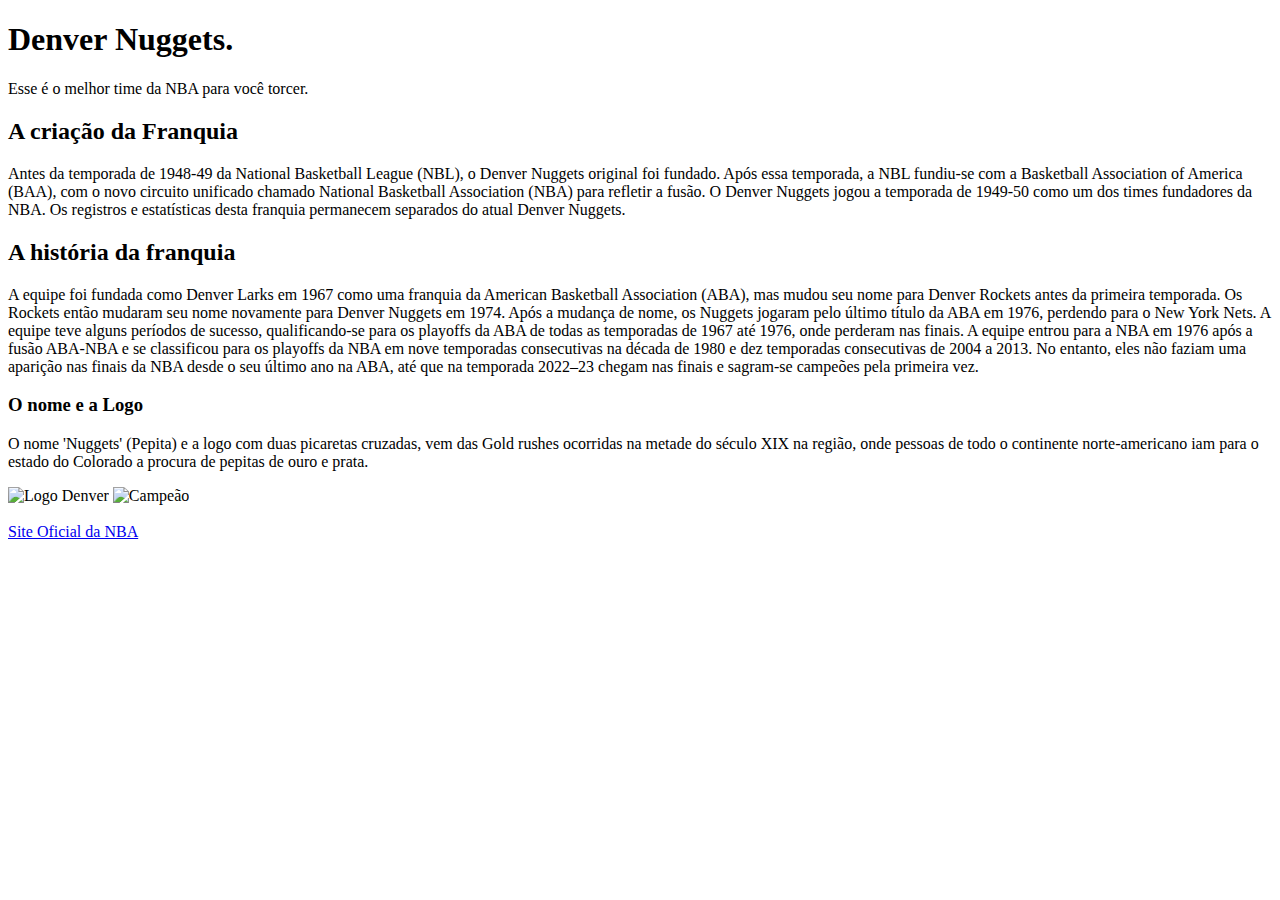
==== index.html @ c3c90781 "Denver.html" ====
<!DOCTYPE html>
<html lang="en"> 
 <head>
    <meta charset="UTF-8">
    <meta name="viewport" content="width=device-width, initial-scale=1.0">
    <title></title>
</head>
<body>
    <h1> Denver Nuggets.</h1>
    
    <p> Esse é o melhor time da NBA para você torcer. </p>
 <H2>A criação da Franquia</H2>
 <p>Antes da temporada de 1948-49 da National Basketball League (NBL),
 o Denver Nuggets original foi fundado. Após essa temporada,
a NBL fundiu-se com a Basketball Association of America (BAA),
com o novo circuito unificado chamado National Basketball Association
 (NBA) para refletir a fusão. O Denver Nuggets jogou a temporada de 1949-50
  como um dos times fundadores da NBA. Os registros e estatísticas
   desta franquia permanecem separados do atual Denver Nuggets.
 </p>
<H2>A história da franquia</H2>
<p> A equipe foi fundada como Denver Larks em 1967 como uma franquia da
     American Basketball Association (ABA), mas mudou seu nome para
      Denver Rockets antes da primeira temporada. Os Rockets então 
      mudaram seu nome novamente para Denver Nuggets em 1974. 
      Após a mudança de nome, os Nuggets jogaram pelo último título 
      da ABA em 1976, perdendo para o New York Nets.
    A equipe teve alguns períodos de sucesso, qualificando-se para os 
playoffs da ABA de todas as temporadas de 1967 até 1976, onde perderam
 nas finais. A equipe entrou para a NBA em 1976 após a fusão ABA-NBA
e se classificou para os playoffs da NBA em nove temporadas
consecutivas na década de 1980 e dez temporadas consecutivas de 2004
a 2013. No entanto, eles não faziam uma aparição nas finais da NBA
 desde o seu último ano na ABA, até que na temporada 2022–23 chegam nas
finais e sagram-se campeões pela primeira vez.</p>
<h3>O nome e a Logo </h3>
<p>O nome 'Nuggets' (Pepita) e a logo com duas picaretas cruzadas,
vem das Gold rushes ocorridas na metade do século XIX na região, 
onde pessoas de todo o continente norte-americano iam para o estado
 do Colorado a procura de pepitas de ouro e prata. </p>
    
    <img src="Denver.png" alt="Logo Denver">
    <img src="Titulo.webp" alt="Campeão">   
    
        <li></li>
        <a href="https://www.nba.com/" target="_blank">Site Oficial da NBA</a>
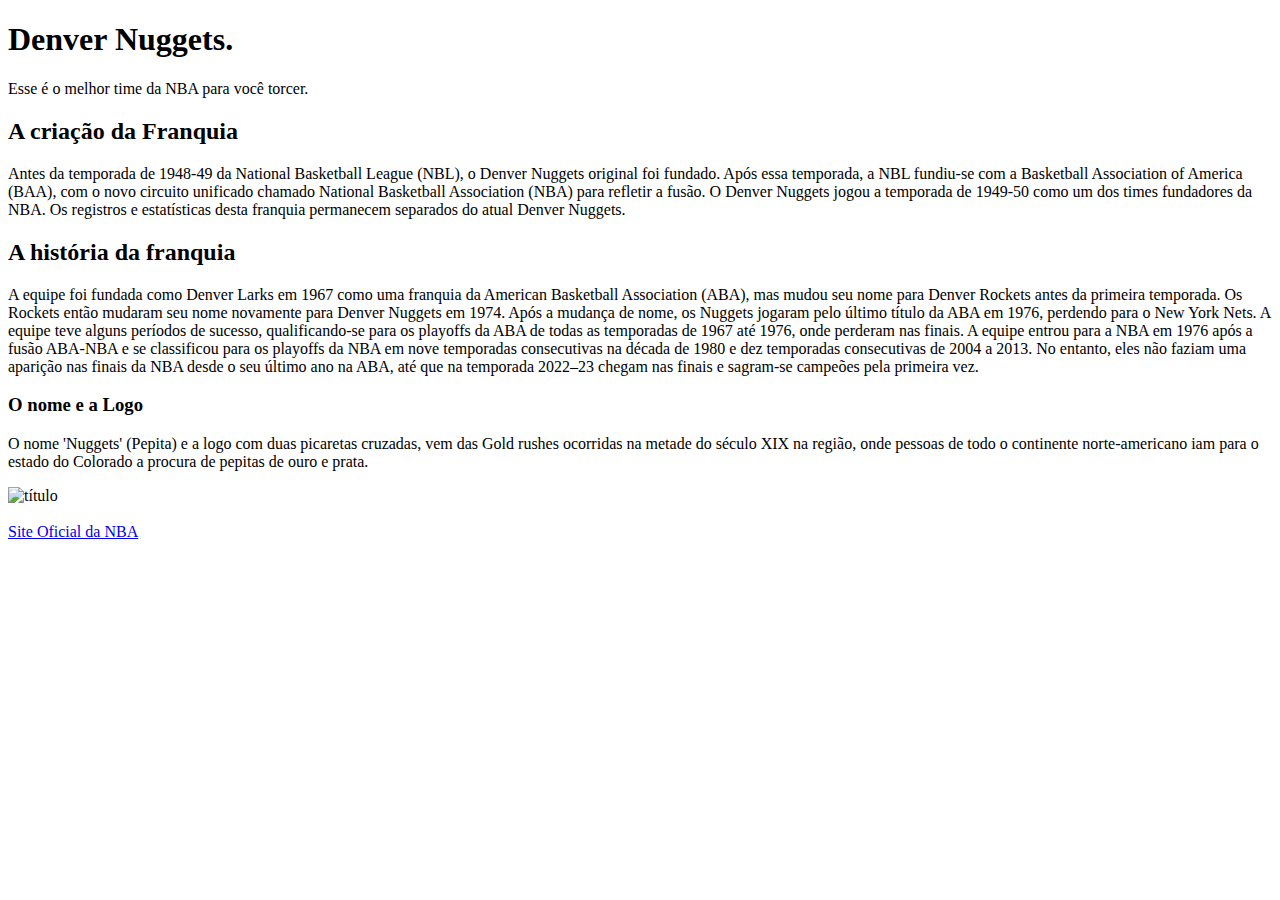
==== commit a538c8db: "Denver.html" ====
--- a/index.html
+++ b/index.html
@@ -1,6 +1,7 @@
 <!DOCTYPE html>
-<html lang="en"> 
+<html lang="PT-BR"> 
  <head>
+  <link rel="stylesheet" type="text/css" href="style.css" media="screen" />
     <meta charset="UTF-8">
     <meta name="viewport" content="width=device-width, initial-scale=1.0">
     <title></title>
@@ -38,11 +39,12 @@
 vem das Gold rushes ocorridas na metade do século XIX na região, 
 onde pessoas de todo o continente norte-americano iam para o estado
  do Colorado a procura de pepitas de ouro e prata. </p>
-    
-    <img src="Denver.png" alt="Logo Denver">
-    <img src="Titulo.webp" alt="Campeão">   
+ 
+ <img src="super denver.jpg" alt="título"> 
     
         <li></li>
-        <a href="https://www.nba.com/" target="_blank">Site Oficial da NBA</a>
-    
+        <a href="https://www.nba.com/'' target="_blank">Site Oficial da NBA
+
+          
         
+        
--- a/style.css
+++ b/style.css
@@ -0,0 +1 @@
+
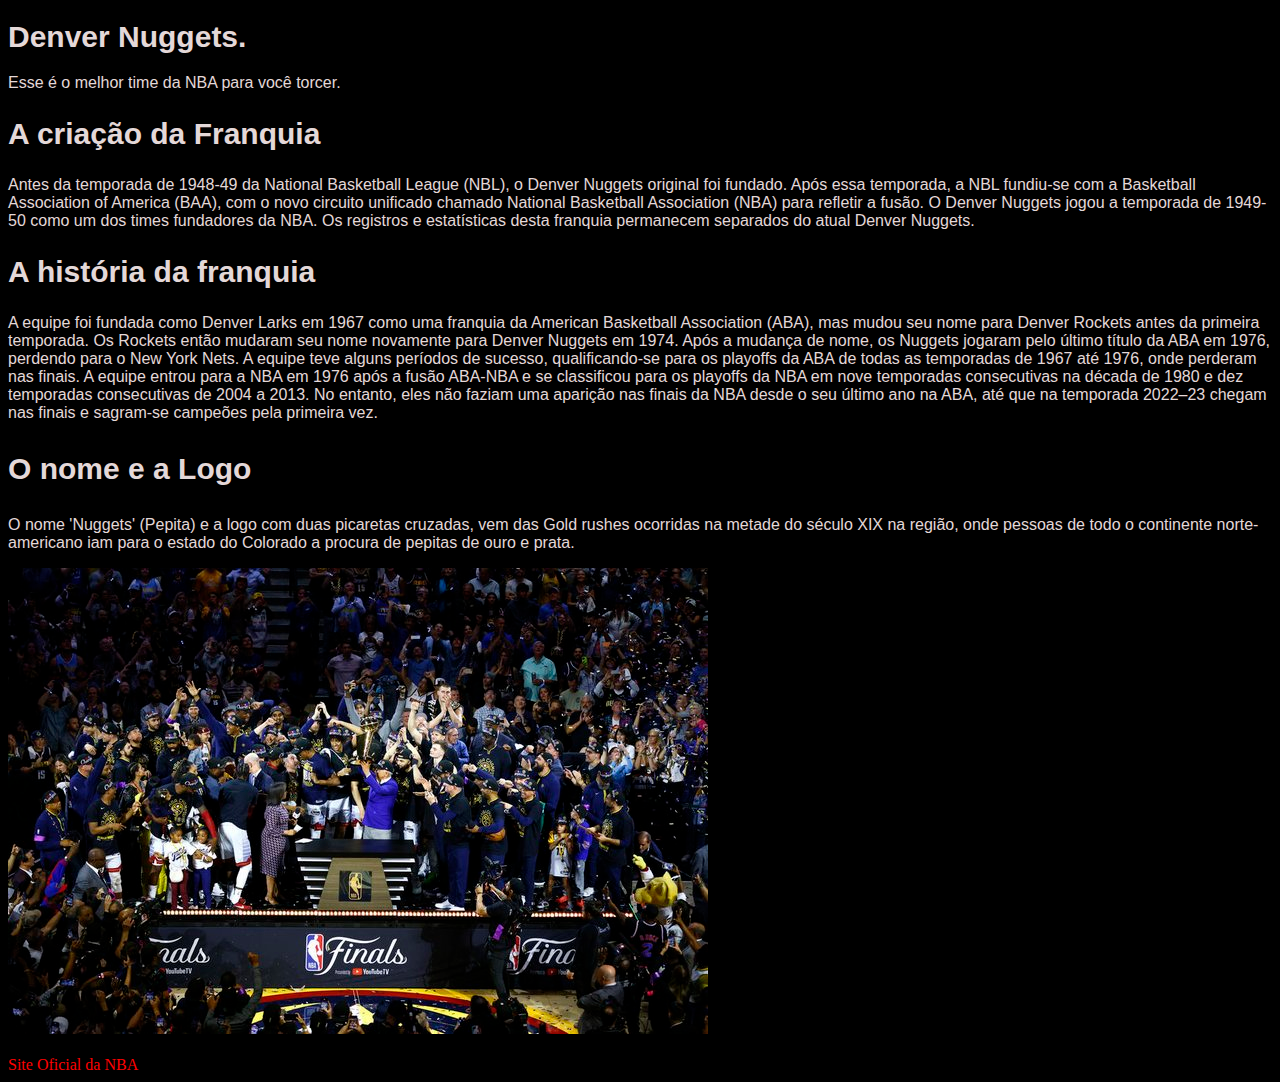
==== commit a0c0e276: "Update index.html" ====
--- a/index.html
+++ b/index.html
@@ -43,7 +43,7 @@
  <img src="super denver.jpg" alt="título"> 
     
         <li></li>
-        <a href="https://www.nba.com/'' target="_blank">Site Oficial da NBA
+        <a href="https://www.nba.com" target="_blank">Site Oficial da NBA
 
           
         
--- a/style.css
+++ b/style.css
@@ -1 +1,22 @@
+body
+{
+    background-image: url(Fundo\ Preto.png);
+    background-repeat: repeat;
+    color: rgb(228, 216, 216);
+    h1 { font-family: arial; };
+    h1 { font-size: 30px; };
 
+    h2 { font-size: 30px; };
+    h2 { font-family: arial; };
+     
+    h3 { font-family: arial; };
+    h3 { font-size: 30px; };
+
+    p { font-family: arial; };
+    p { font-size: 16px; };
+
+    li { color: rgb(255, 0, 0); }
+    
+    a { color: rgb(255, 0, 0); }
+    a { text-decoration: none;  }
+}
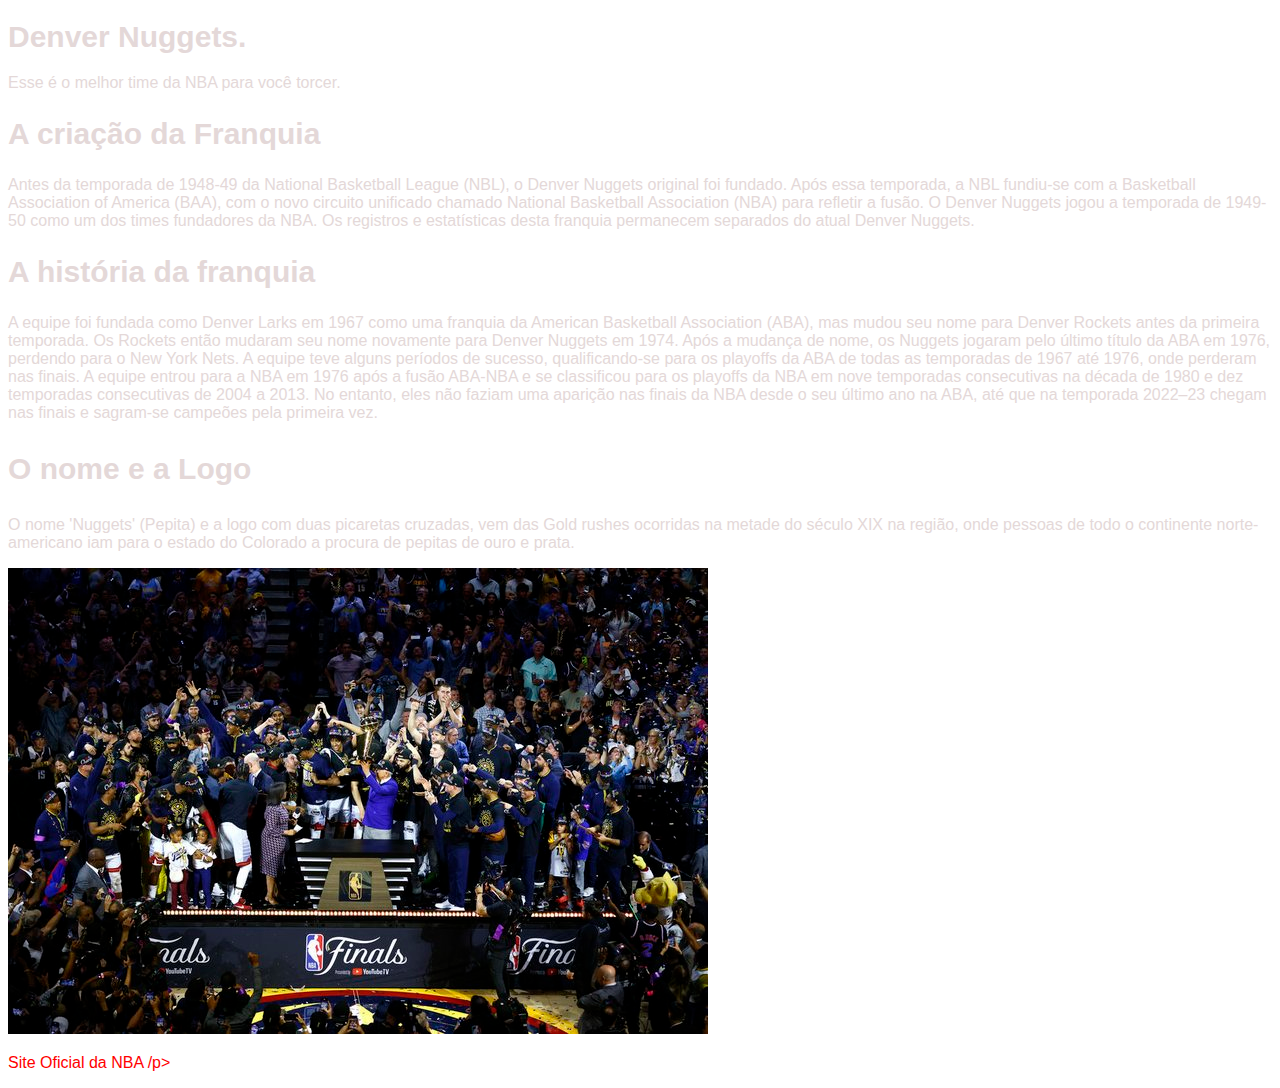
==== commit c74b5585: "Update index.html" ====
--- a/index.html
+++ b/index.html
@@ -41,9 +41,7 @@
  do Colorado a procura de pepitas de ouro e prata. </p>
  
  <img src="super denver.jpg" alt="título"> 
-    
-        <li></li>
-        <a href="https://www.nba.com" target="_blank">Site Oficial da NBA
+    <p> <a href="https://www.nba.com" target="_blank">Site Oficial da NBA <a/>/p> 
 
           
         
--- a/style.css
+++ b/style.css
@@ -1,7 +1,8 @@
 body
 {
-    background-image: url(Fundo\ Preto.png);
+    background-image: url(Degrade.html);
     background-repeat: repeat;
+    
     color: rgb(228, 216, 216);
     h1 { font-family: arial; };
     h1 { font-size: 30px; };
@@ -18,5 +19,5 @@
     li { color: rgb(255, 0, 0); }
     
     a { color: rgb(255, 0, 0); }
-    a { text-decoration: none;  }
+    a { text-decoration: none; }
 }
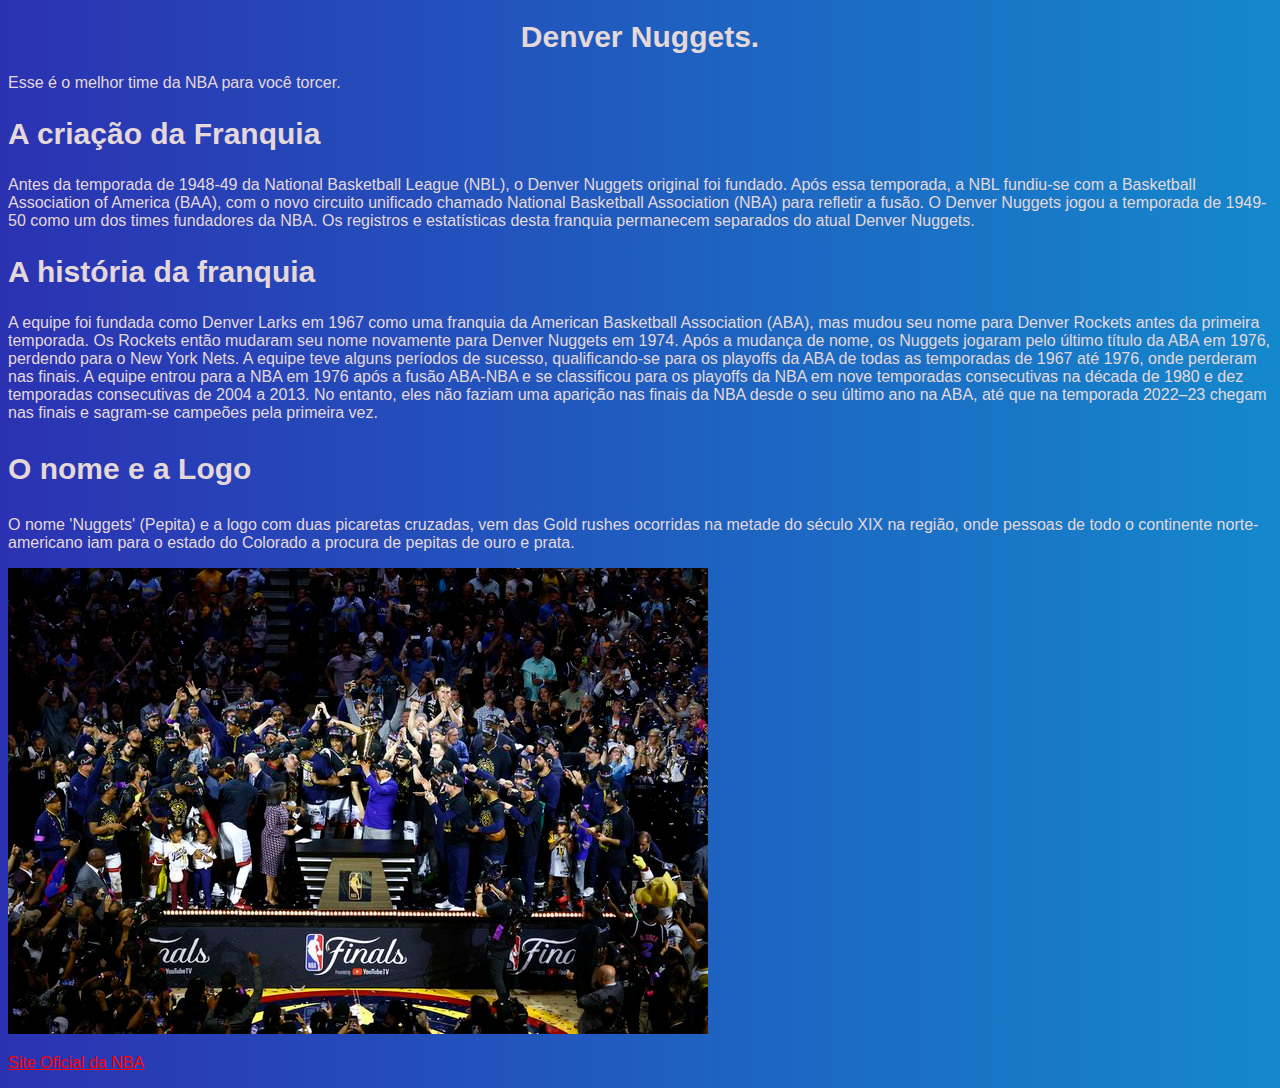
==== commit 3aace3d8: "Update index.html" ====
--- a/index.html
+++ b/index.html
@@ -41,7 +41,7 @@
  do Colorado a procura de pepitas de ouro e prata. </p>
  
  <img src="super denver.jpg" alt="título"> 
-    <p> <a href="https://www.nba.com" target="_blank">Site Oficial da NBA <a/>/p> 
+    <p> <a href="https://www.nba.com" target="_blank">Site Oficial da NBA <a/> </p> 
 
           
         
--- a/style.css
+++ b/style.css
@@ -1,11 +1,13 @@
 body
 {
-    background-image: url(Degrade.html);
-    background-repeat: repeat;
+    background: #1488CC;  /* fallback for old browsers */
+background: -webkit-linear-gradient(to right, #2B32B2, #1488CC);  /* Chrome 10-25, Safari 5.1-6 */
+background: linear-gradient(to right, #2B32B2, #1488CC); /* W3C, IE 10+/ Edge, Firefox 16+, Chrome 26+, Opera 12+, Safari 7+ */
     
     color: rgb(228, 216, 216);
     h1 { font-family: arial; };
     h1 { font-size: 30px; };
+    h1 { text-align: center;};
 
     h2 { font-size: 30px; };
     h2 { font-family: arial; };
@@ -15,9 +17,10 @@
 
     p { font-family: arial; };
     p { font-size: 16px; };
+    p { text-decoration: none; };
+    p { text-align: justify: center };
 
-    li { color: rgb(255, 0, 0); }
+    li { color: rgb(255, 0, 0); };
     
-    a { color: rgb(255, 0, 0); }
-    a { text-decoration: none; }
+    a { color: rgb(255, 0, 0); };
 }
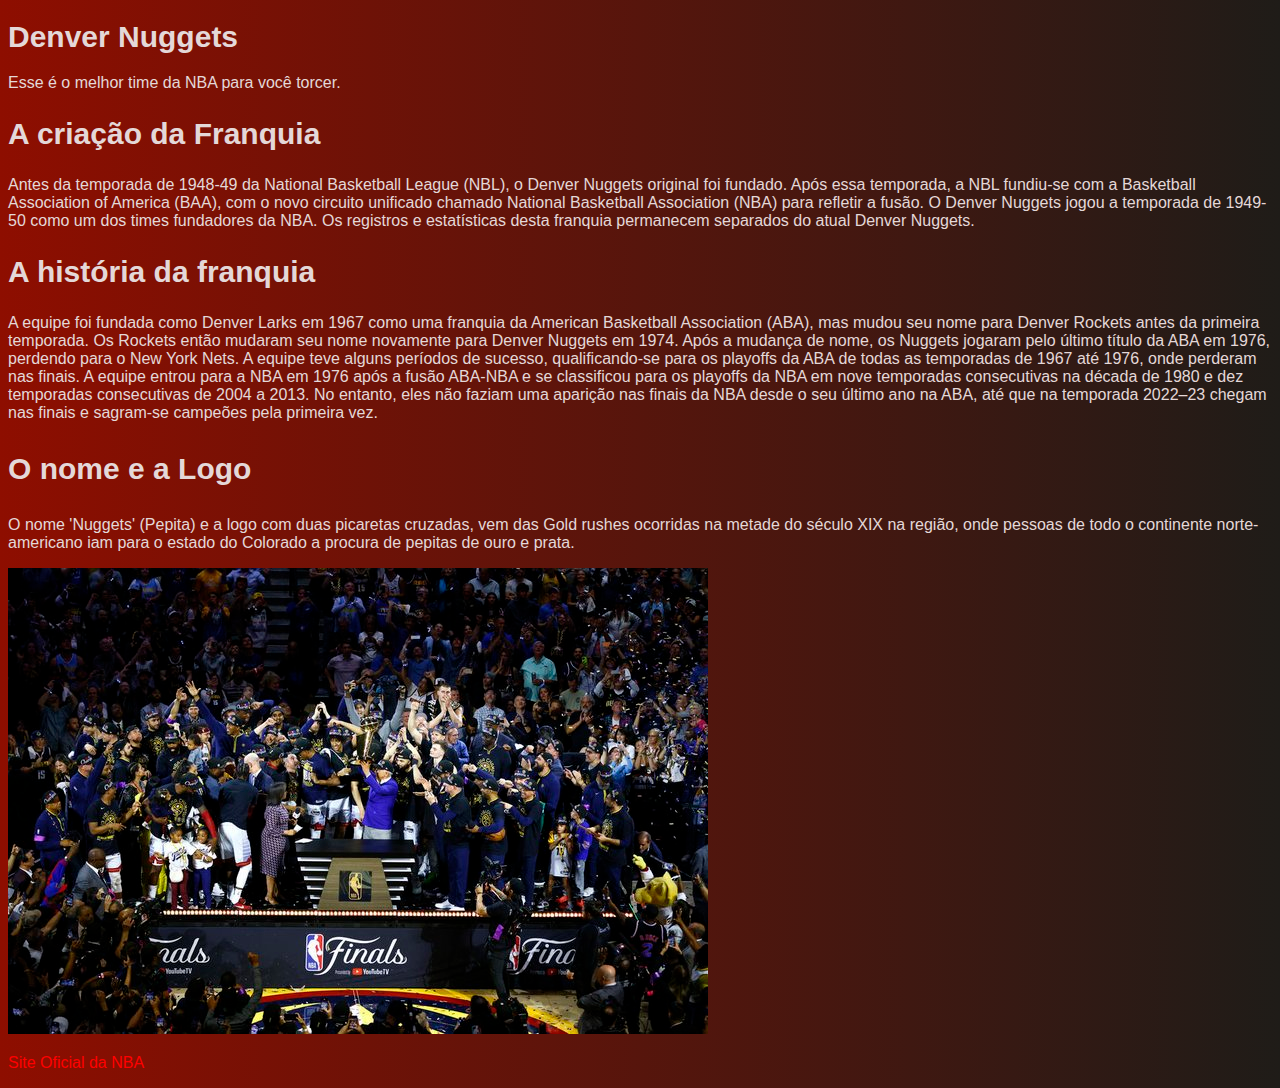
==== commit 19e880f2: "Update index.html" ====
--- a/index.html
+++ b/index.html
@@ -7,7 +7,8 @@
     <title></title>
 </head>
 <body>
-    <h1> Denver Nuggets.</h1>
+    <div <class ="titulo">
+     <h1> Denver Nuggets </h1> 
     
     <p> Esse é o melhor time da NBA para você torcer. </p>
  <H2>A criação da Franquia</H2>
--- a/style.css
+++ b/style.css
@@ -1,13 +1,13 @@
 body
 {
-    background: #1488CC;  /* fallback for old browsers */
-background: -webkit-linear-gradient(to right, #2B32B2, #1488CC);  /* Chrome 10-25, Safari 5.1-6 */
-background: linear-gradient(to right, #2B32B2, #1488CC); /* W3C, IE 10+/ Edge, Firefox 16+, Chrome 26+, Opera 12+, Safari 7+ */
+  background: #8E0E00;  /* fallback for old browsers */
+background: -webkit-linear-gradient(to left, #1F1C18, #8E0E00);  /* Chrome 10-25, Safari 5.1-6 */
+background: linear-gradient(to left, #1F1C18, #8E0E00); /* W3C, IE 10+/ Edge, Firefox 16+, Chrome 26+, Opera 12+, Safari 7+ */
     
     color: rgb(228, 216, 216);
     h1 { font-family: arial; };
     h1 { font-size: 30px; };
-    h1 { text-align: center;};
+    h1 { text-aligner: center; };
 
     h2 { font-size: 30px; };
     h2 { font-family: arial; };
@@ -18,9 +18,11 @@
     p { font-family: arial; };
     p { font-size: 16px; };
     p { text-decoration: none; };
-    p { text-align: justify: center };
+    p { text-aligner: justify: center };
 
     li { color: rgb(255, 0, 0); };
     
     a { color: rgb(255, 0, 0); };
+    a { text-decoration: none;  };
+
 }
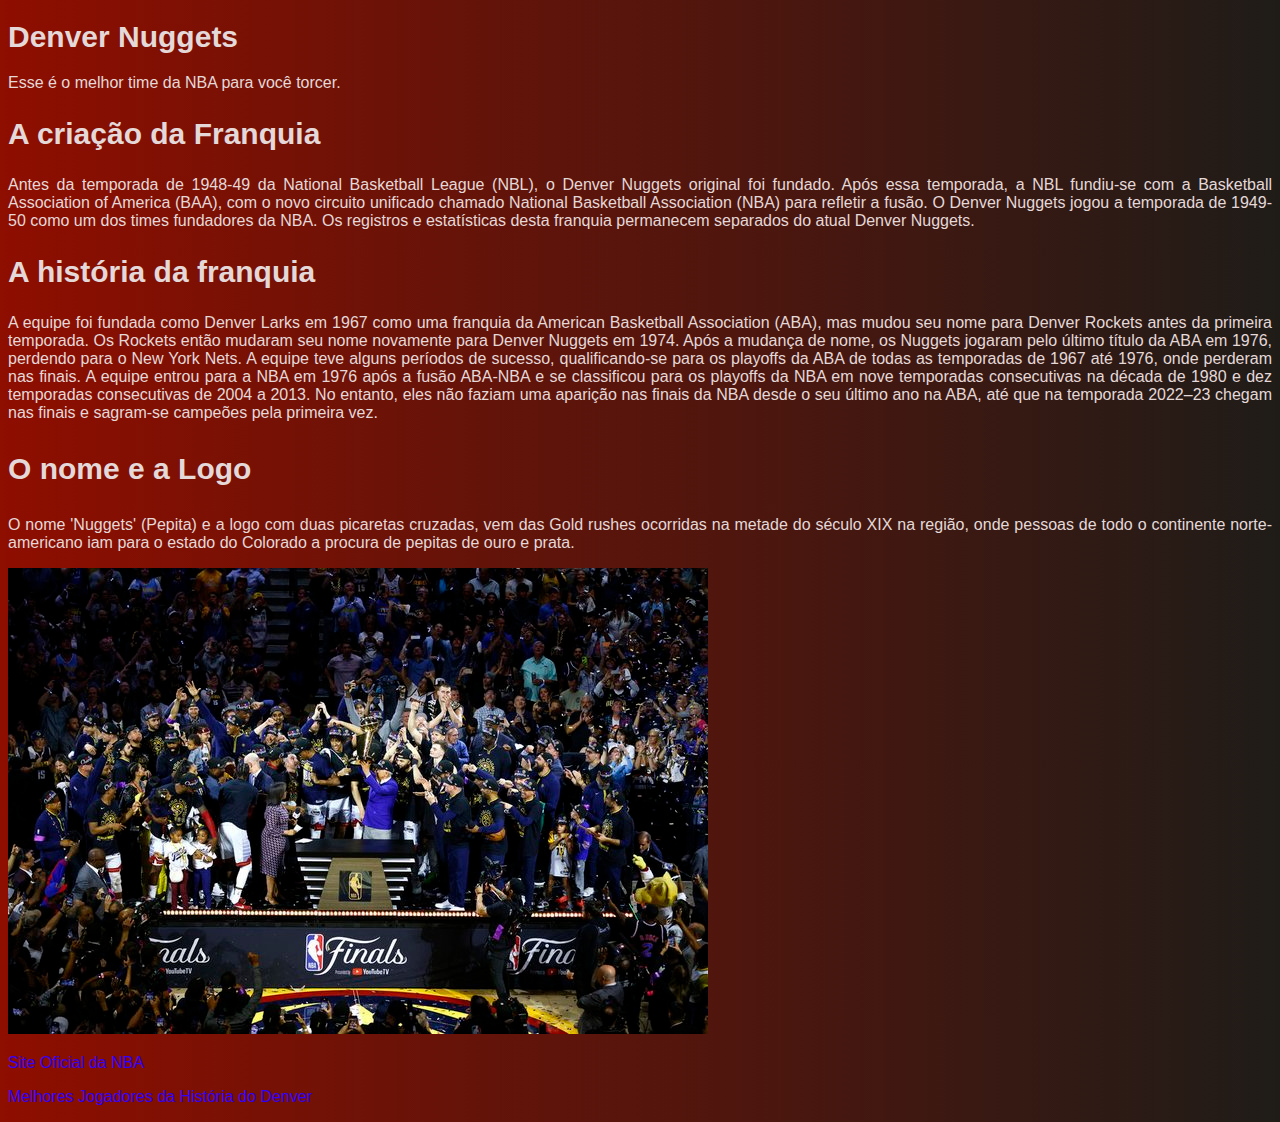
==== commit bbb1d10b: "Update index.html" ====
--- a/index.html
+++ b/index.html
@@ -9,6 +9,7 @@
 <body>
     <div <class ="titulo">
      <h1> Denver Nuggets </h1> 
+    </div>
     
     <p> Esse é o melhor time da NBA para você torcer. </p>
  <H2>A criação da Franquia</H2>
@@ -43,6 +44,7 @@
  
  <img src="super denver.jpg" alt="título"> 
     <p> <a href="https://www.nba.com" target="_blank">Site Oficial da NBA <a/> </p> 
+<p> <a href="Eras.html" target="_blank">Melhores Jogadores da História do Denver <a/> </p> 
 
           
         
--- a/style.css
+++ b/style.css
@@ -7,8 +7,7 @@
     color: rgb(228, 216, 216);
     h1 { font-family: arial; };
     h1 { font-size: 30px; };
-    h1 { text-aligner: center; };
-
+    
     h2 { font-size: 30px; };
     h2 { font-family: arial; };
      
@@ -18,11 +17,39 @@
     p { font-family: arial; };
     p { font-size: 16px; };
     p { text-decoration: none; };
-    p { text-aligner: justify: center };
+    p { text-align: justify };
 
     li { color: rgb(255, 0, 0); };
     
-    a { color: rgb(255, 0, 0); };
+    a { color: rgb(47, 0, 255); };
     a { text-decoration: none;  };
+    } 
+  
+.titulo{
+  text-align: center;
+ }
+ .Denver{
+  text-align: center;
+ }
+ .Eras{ 
+  text-align: center;
+ }
+ 
+ .Pimp { 
+  color: rgb(255, 255, 255);
+  font-size: 16px;
+  font-family: arial;
+  text-align: justify;
 
+ }
+ .Pp {
+  color: rgb(255, 255, 255);
+  font-size: 20px;
+  font-family: Verdana;
+  text-align: justify;
 }
+
+
+
+ 
+
